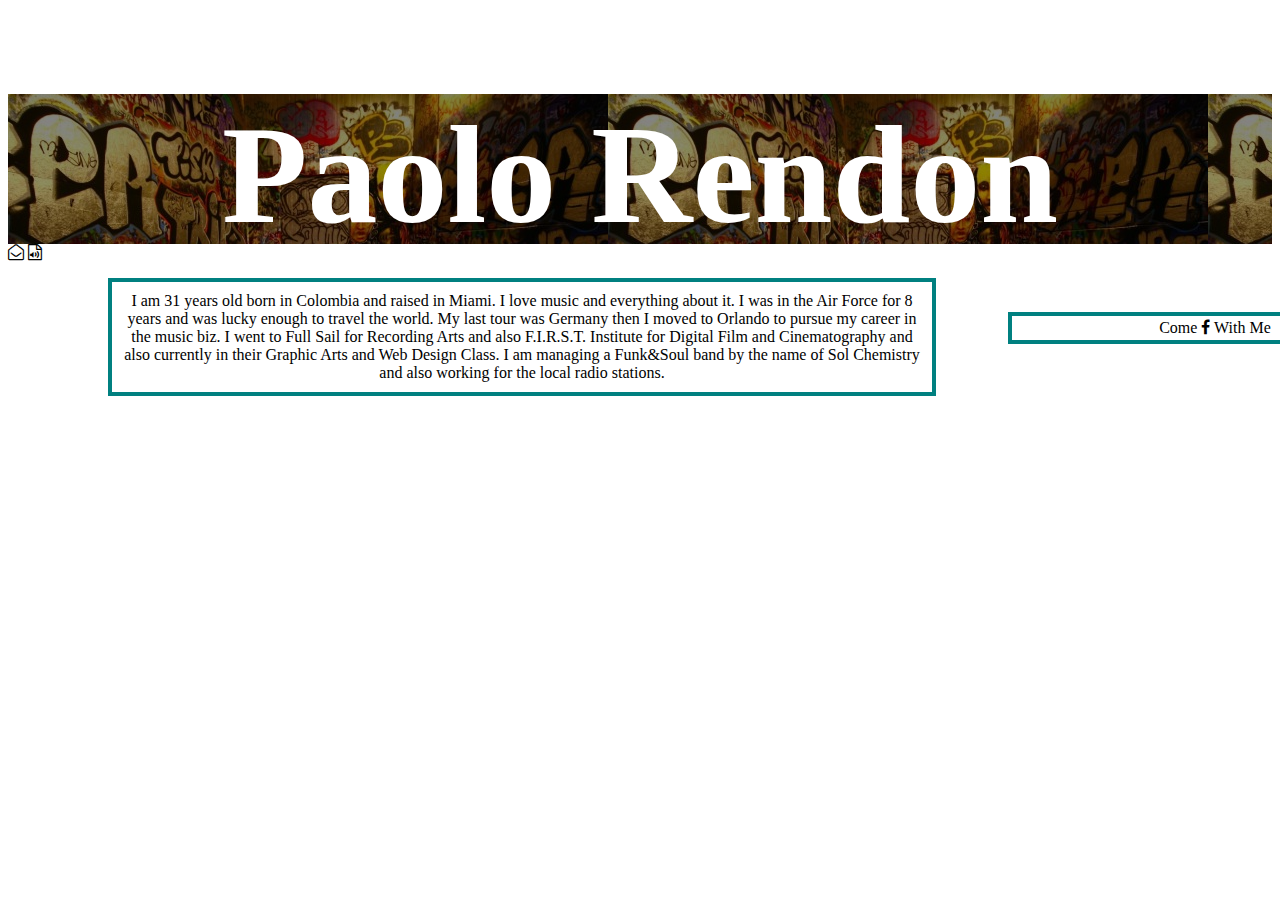
==== index.html @ 67275e7b "first commit" ====
<!doctype html>
<html>
<head>
	<title>Fake Grid</title>
    <link rel="stylesheet" href="font-awesome-4.7.0/css/font-awesome.min.css">

	<link href="style.css" rel="stylesheet">
</head>
<body>
 
<div class="wrapper">

	<header class="header">
        
        <h1 class="title">Paolo Rendon </h1>
        
    </header>

</div>
    <i class="fa fa-envelope-open-o" aria-hidden="true"></i>
    <i class="fa fa-file-audio-o" aria-hidden="true"></i>



	

	<p class="para2">I am 31 years old born in Colombia and raised in Miami. I love music and everything about it. I was in the Air Force for 8 years and was lucky enough to travel the world. My last tour was Germany then I moved to Orlando to pursue my career in the music biz. I went to Full Sail for Recording Arts and also F.I.R.S.T. Institute for Digital Film and Cinematography and also currently in their Graphic Arts and Web Design Class. I am managing a Funk&Soul band by the name of Sol Chemistry and also working for the local radio stations.</p>

	<p class="para3">Come <i class="fa fa-facebook" aria-hidden="true"></i>
 With Me  </p>





    
  
</body>
<html>
---- style.css ----
.para2 {
    width: 800px;
    margin-left: 100px;
    text-align: center;
    padding: 10px;
    border: 4px solid teal;
}

.para3 {
    width: 400px;
    margin-left: 1000px;
    margin-top: -100px;
    text-align: center;
    padding: 3px;
    border: 4px solid teal;
}


    
.header {
    text-align: center;
    color: #ffffff;
    font-size: 70px;
    background-image: linear-gradient(rgba(0, 0, 0, 0.5), rgba(0, 0,0, 0.4)), url("hpbackground.jpg");
    height: 150px;
}


}

.title {
    margin-top: 0px;
    margin-bottom: 0px;
}
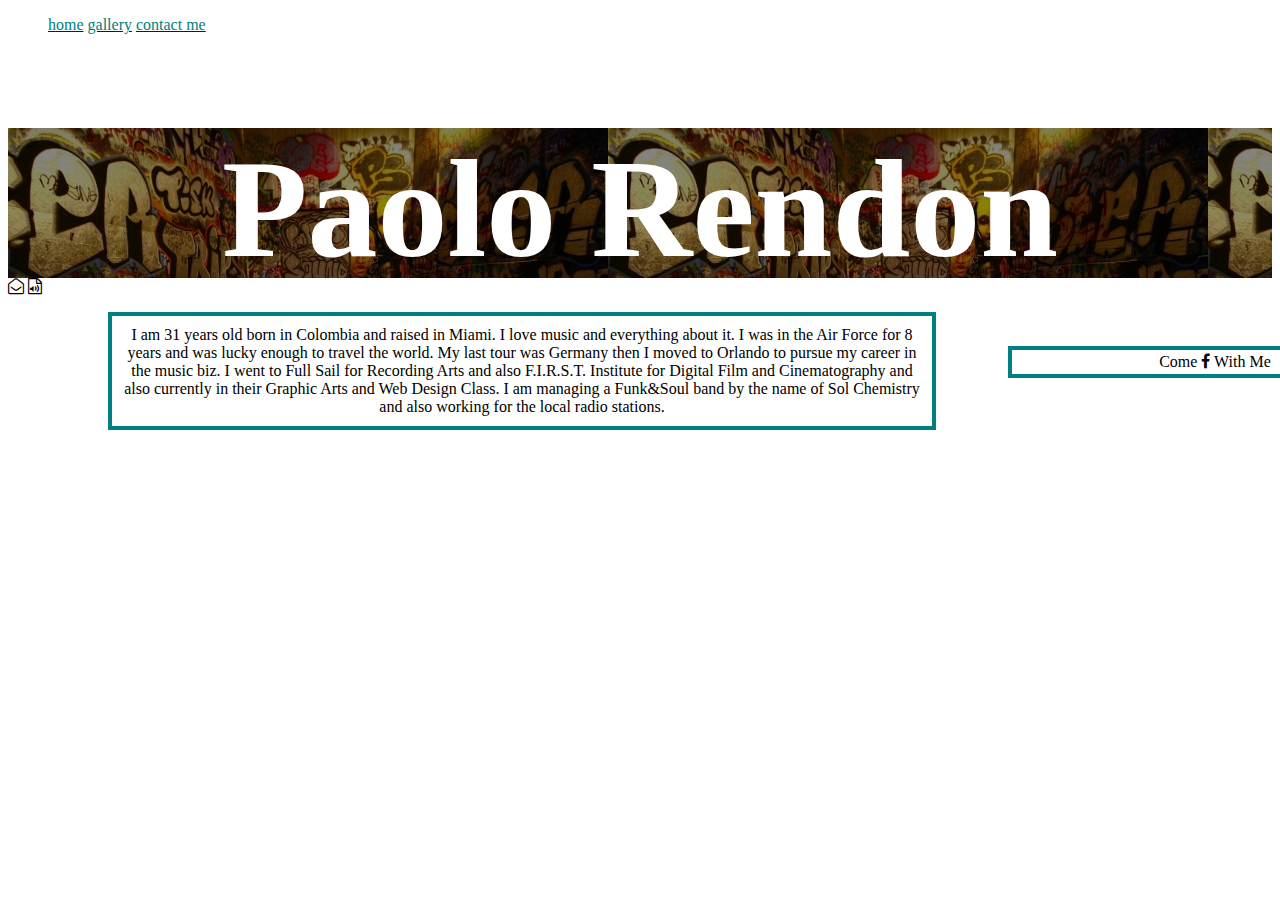
==== commit 46f25905: "3rd" ====
--- a/index.html
+++ b/index.html
@@ -9,6 +9,13 @@
 <body>
  
 <div class="wrapper">
+    
+    <ul class='nav'>
+        <a href="index.html"?><li class="home">home</li></a>
+        <a href="portfolio.html"><li class='gallery'>gallery</li></a>
+        <a href='contact.html'><li class='contact'>contact me</li></a>
+    
+    </ul>
 
 	<header class="header">
         
--- a/style.css
+++ b/style.css
@@ -32,3 +32,46 @@
     margin-top: 0px;
     margin-bottom: 0px;
 }
+
+.rounds {
+    width: 330px;
+    height: 300px;
+}
+
+.gal {
+    width: 500px;
+    height: 300px;
+}
+
+.gal2 {
+    width: 400x;
+    height: 300px;
+}
+
+.lab{
+    width: 250px;
+    height:250px;
+}
+
+.nav {
+    list-style: none;
+
+}
+
+.home {
+    display: inline;
+    color: teal;
+
+}
+
+.gallery {
+    display: inline;
+    color: teal;
+    
+}
+
+.contact {
+    display:inline;
+    color: teal;
+}
+
